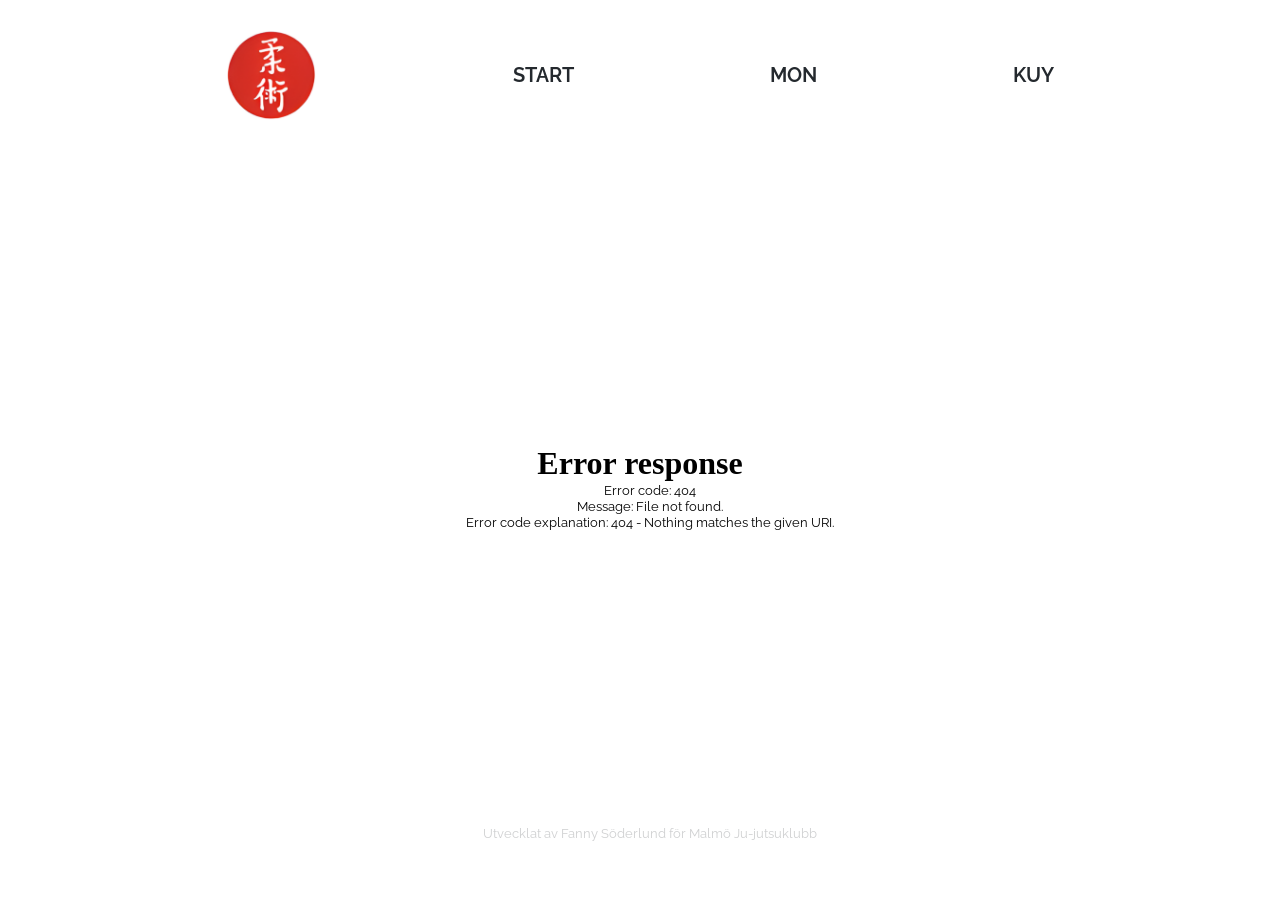
==== index.html @ bfc4bffe "init" ====
<!DOCTYPE html>
<html lang="en">

<head>
    <meta charset="UTF-8">
    <meta http-equiv="X-UA-Compatible" content="IE=edge">
    <meta name="viewport" content="width=device-width, initial-scale=1.0">
    <title>Passplanerare</title>
    <link rel="stylesheet" href="/css/common.css">

</head>

<body>
    <header>
        <nav>
            <img src="./resources/logo.png" alt="logo">
            <a class="navigation active" href="/">START</a>
            <div id="dropdown">
                <a id="dropy">MON</a>
                <div id="dropdown-content">
                    <a class="navigation" href="/plan-mon"">VERTIKALT</a>
                    <a class=" navigation" href="/mon">HORISONTELLT</a>
                </div>
            </div>

            <div id="dropdown">
                <a id="dropy">KUY</a>
                <div id="dropdown-content">
                    <a class="navigation" href="/plan-kuy"">VERTIKALT</a>
                    <a class=" navigation" href="/kuy">HORISONTELLT</a>
                </div>
            </div>

        </nav>
    </header>
    <main>

    </main>
    <script src="/js/main.js"></script>
    <script src="/js/pages.js"></script>
    <footer>
        <p>Utvecklat av Fanny Söderlund för Malmö Ju-jutsuklubb</p>
    </footer>
</body>


</html>
---- css/common.css ----
@import url('https://fonts.googleapis.com/css2?family=Raleway:ital,wght@0,100..900;1,100..900&display=swap');
@import url('https://fonts.googleapis.com/css2?family=Koulen&display=swap');


* {
    margin: 0;
    box-sizing: border-box;
    padding: 0;
}

body {
    min-height: 100vh;
    width: 100vw;
    overflow-x: hidden;
    display: flex;
    flex-direction: column;
}

main {
    min-height: 75vh;
    width: 100vw;
    display: flex;
    flex-direction: column;
    justify-content: center;
    align-items: center;
}

footer {
    display: flex;
    justify-content: center;
    align-items: center;
}

footer p {
    color: #24292e38;
    padding-bottom: 15px;
}

#text {
    height: 260px;
    width: 260px;
    position: relative;
    animation: effect 18s linear infinite;
    padding: 0;
}

@keyframes effect {
    0% {
        transform: rotate(0deg);
    }

    100% {
        transform: rotate(360deg);
    }
}

span {
    position: absolute;
    left: 50%;
    transform-origin: 0px 130px;
    transform-style: flat;
    font-family: 'Raleway';
    font-weight: 600;
    font-size: 21pt;
    color: rgb(204, 51, 51);
}

nav {
    width: 100%;
    display: flex;
    align-items: center;
    justify-content: space-evenly;
    padding: 30px;
}

nav a {
    text-decoration: none;
    color: #24292E;
    font-size: 20px;
    font-weight: 650;
    font-family: Raleway;
}

nav img {
    height: 90px;
    padding: 0;
}

.active {
    color: rgb(204, 51, 51);
}

nav a:hover {
    color: rgb(204, 51, 51);
}


#table {
    table-layout: fixed;
    border-collapse: collapse;
    margin: 40px 70px;
    margin-bottom: 80px;
}

table {
    padding-bottom: 30px;
    border-collapse: collapse;
    margin: 10px 0 40px 0;
}

tr {
    display: table;
}

th {
    width: 15%;
    height: 42px;
    color: #24292E;
    font-family: Raleway;
}

h3 {
    color: #24292E;
    font-family: Raleway;
}

td:hover {
    cursor: pointer;
}

.searches {
    display: flex;
    align-items: center;
    justify-content: space-around;
    width: 70%;
    margin-top: 50px;
}

#search_field,
#search_button,
#clear_button,
#create,
#group {
    margin-top: 30px;
}

button {
    appearance: none;
    background-color: #FAFBFC;
    border: 1px solid rgba(27, 31, 35, 0.15);
    border-radius: 6px;
    box-shadow: rgba(27, 31, 35, 0.04) 0 1px 0, rgba(255, 255, 255, 0.25) 0 1px 0 inset;
    color: #24292E;
    cursor: pointer;
    font-family: Raleway;
    font-size: 14px;
    font-weight: 500;
    line-height: 20px;
    list-style: none;
    padding: 6px 16px;
    transition: background-color 0.2s cubic-bezier(0.3, 0, 0.5, 1);
    user-select: none;
    -webkit-user-select: none;
    touch-action: manipulation;
    white-space: nowrap;
    word-wrap: break-word;
}

button:hover {
    background-color: #F3F4F6;
    text-decoration: none;
    transition-duration: 0.1s;
}

button:active {
    background-color: #EDEFF2;
    box-shadow: rgba(225, 228, 232, 0.2) 0 1px 0 inset;
    transition: none 0s;
}

button:focus {
    outline: 1px transparent;
}


input {
    height: 30px;
    width: 150px;
}

#input_field {
    margin-bottom: 20px;
    font-size: 11pt;
}

#search_field {
    font-size: 11pt;
    width: 180px;
    height: 34px;
}

td {
    font-family: system-ui, -apple-system, BlinkMacSystemFont, 'Segoe UI', Roboto, Oxygen, Ubuntu, Cantarell, 'Open Sans', 'Helvetica Neue', sans-serif;
    font-size: 11pt;
    width: 15%;
    word-wrap: break-word;
    padding: 8px 5px;
}

#td {
    padding: 10px;
    border: 2px solid #24292e38;
    margin: 0;

}

tr {
    width: 100%;
}

p {
    padding-left: 20px;
    font-family: Raleway;
    font-size: 10pt;
}

img {
    padding-top: 50px;
    height: 20rem;
}

#title {
    font-weight: 500;
    font-size: 6rem;
    font-family: Koulen;
    color: #24292e
}

#back_button {
    position: absolute;
    top: 0;
    left: 0;
    margin-top: 50px;
    margin-left: 50px;
    border: none;
    background-color: white;
    box-shadow: none;
}

.group {
    font-family: Raleway;
    font-size: 14px;
    background-color: #FAFBFC;
    border: 1px solid rgba(27, 31, 35, 0.15);
    border-radius: 6px;
    box-shadow: rgba(27, 31, 35, 0.04) 0 1px 0, rgba(255, 255, 255, 0.25) 0 1px 0 inset;
    color: #24292E;
    cursor: pointer;
    line-height: 20px;
    padding: 6px 16px;
    font-weight: 500;
}

#info {
    margin: 30px 0;
    color: rgb(204, 51, 51);
    font-size: 9pt;
    font-family: Raleway;
}

#grund {
    border: 2px solid #24292E;
    margin: 10px;
    margin-bottom: 80px;
    width: 80%;
}

#grund td {
    padding: 10px 15px;
    text-align: center;
    line-height: 1.5;
}

#grund th {
    box-shadow: rgba(27, 31, 35, 0.04) 0 1px 0, rgba(182, 36, 36, 0.811) 0 1px 0 inset;
    border-bottom: 2px solid #24292e38;
    padding: 15px 15px;
    background-color: rgb(204, 51, 51);
    color: white;
}

#grund_tit {
    padding-bottom: 10px;
    font-weight: 700;
    font-size: 15pt;
}


#back_button {
    position: absolute;
    top: 0;
    left: 0;
    margin-top: 30px;
    margin-left: 50px;
    border: none;
}


.group,
input {
    font-family: Raleway;
    font-size: 14px;
    background-color: #FAFBFC;
    border: 1px solid rgba(27, 31, 35, 0.15);
    border-radius: 6px;
    box-shadow: rgba(27, 31, 35, 0.04) 0 1px 0, rgba(255, 255, 255, 0.25) 0 1px 0 inset;
    color: #24292E;
    cursor: pointer;
    line-height: 20px;
    padding: 6px 16px;
    font-weight: 500;
}

h3,
label {
    color: #24292E;
    font-family: Raleway;

}

h3 {
    font-size: 12pt;
    font-weight: 500;
}

.options {
    display: flex;
    flex-direction: row;
    align-items: center;
    justify-content: space-around;
    width: 80%;
    padding-top: 20px;
}


.date {
    padding-top: 30px;
    display: flex;
    flex-direction: column;
    align-items: center;
    justify-content: center;
}


label {
    font-size: 10pt;
}

#results {
    display: flex;
    flex-direction: column;
    justify-content: center;
    align-items: center;
    font-family: Raleway;
}

.stat_title {
    font-size: 14pt;
    font-family: Raleway;
}

#statistics_button,
#stat_group,
#stat_pass_group,
#statistics_pass_button,
#delete_chosen {
    margin-top: 15px;
}

#stat_pass_group,
#statistics_pass_button,
#delete_chosen {
    margin-top: 30px;
}

.thisdate {
    height: 34px;
}


#plan_table {
    border-collapse: collapse;
    width: 80%;
    margin-top: 20px;
}

#plan_table td {
    border: 1px solid #24292E;
    width: 11%;
}

#plan_table th {
    width: 11%;
}

#plan_table tr th:nth-child(2),
#plan_table tr td:nth-child(2) {
    width: 60%;
}

#plan_table tr {
    display: table;
}

#plan_table tr td:first-child,
#plan_table tr th:first-child {
    width: 5%;
}

#plan_table tr td:nth-child(3),
#plan_table tr td:nth-child(4) {
    text-align: center;
}

#stat_group_plan,
#save_plan {
    margin-top: 30px;
}

#get_group_button {
    margin-top: 30px;
}

#mon_plan_date {
    height: 35px;
}

#dropdown {
    position: relative;
    display: inline-block;
}

#dropdown-content {
    padding-top: 10px;
    display: none;
    position: absolute;
    z-index: 1;
}

#dropy {
    cursor: pointer;
}

#dropdown-content a {
    cursor: pointer;
    padding: 15px 10px 0 0;
    text-decoration: none;
    font-size: 18px;
    display: block;
}

#dropdown:hover #dropdown-content {
    display: block;
}

#table .all {
    text-align: center;
}

input[type="checkbox"] {
    width: 3em;
    height: 3rem;
    accent-color: rgb(204, 51, 51);
}

.modal {
    display: none;
    /* Hidden by default */
    position: fixed;
    /* Stay in place */
    z-index: 1;
    /* Sit on top */
    left: 0;
    top: 0;
    width: 100vw;
    /* Full width */
    height: 100vh;
    /* Full height */
    overflow: auto;
    /* Enable scroll if needed */
    background-color: rgb(0, 0, 0);
    /* Fallback color */
    background-color: rgba(0, 0, 0, 0.4);
    /* Black w/ opacity */
}

/* Modal Content/Box */
.modal-content {
    background-color: #fefefe;
    margin: 15% auto;
    /* 15% from the top and centered */
    padding: 20px;
    border: 1px solid #888;
    width: 80%;
    /* Could be more or less, depending on screen size */
    font-family: Raleway;
    line-height: 1.8;
}

.modal-content h2 {
    padding-bottom: 10px;
}

/* The Close Button */
.close {
    float: right;
    margin-top: 50px;

}

.close:hover,
.close:focus {
    color: black;
    text-decoration: none;
    cursor: pointer;
}
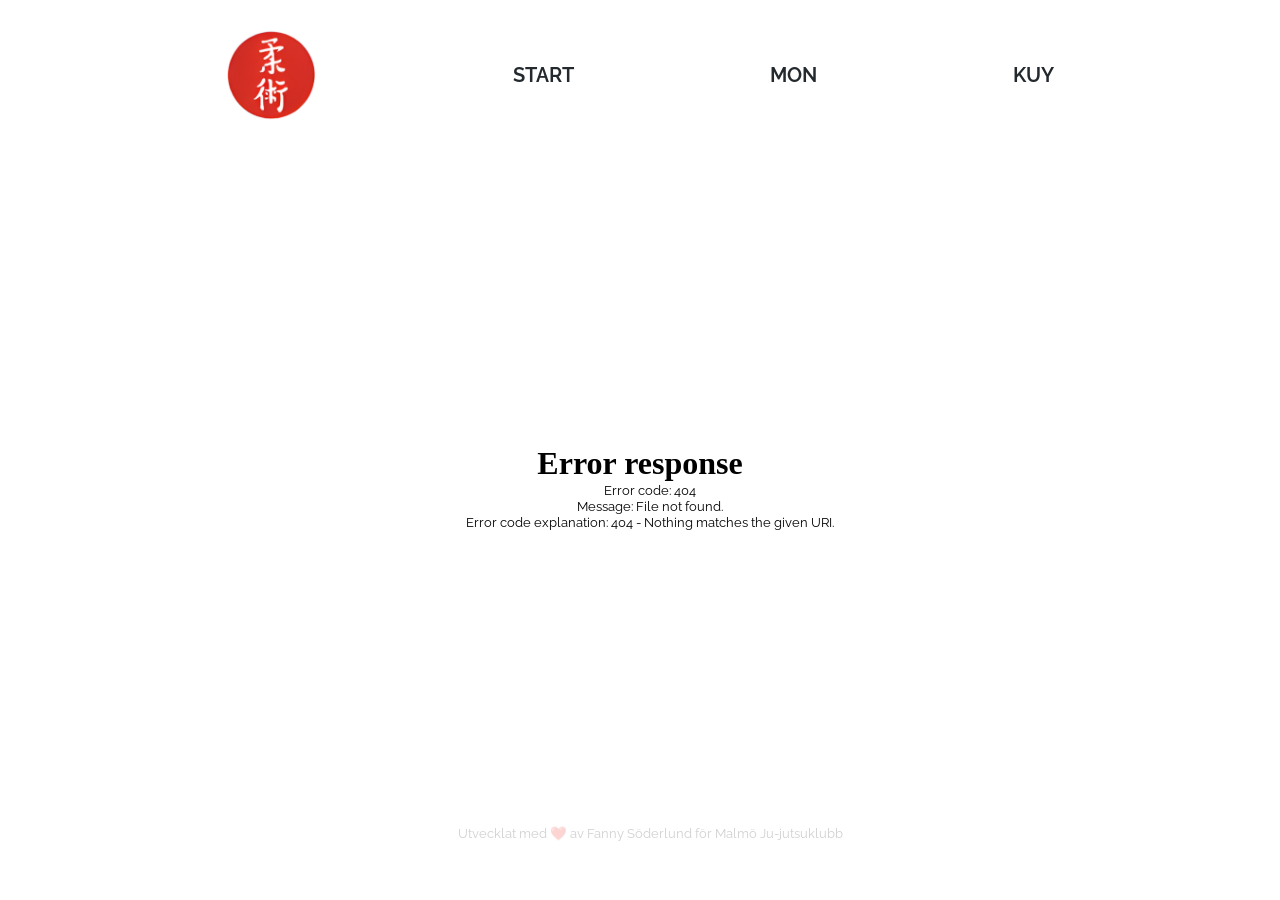
==== commit cffdaa54: "Update better modal" ====
--- a/index.html
+++ b/index.html
@@ -39,7 +39,7 @@
     <script src="/js/main.js"></script>
     <script src="/js/pages.js"></script>
     <footer>
-        <p>Utvecklat av Fanny Söderlund för Malmö Ju-jutsuklubb</p>
+        <p>Utvecklat med ❤️ av Fanny Söderlund för Malmö Ju-jutsuklubb</p>
     </footer>
 </body>
 
--- a/css/common.css
+++ b/css/common.css
@@ -54,16 +54,6 @@
     }
 }
 
-span {
-    position: absolute;
-    left: 50%;
-    transform-origin: 0px 130px;
-    transform-style: flat;
-    font-family: 'Raleway';
-    font-weight: 600;
-    font-size: 21pt;
-    color: rgb(204, 51, 51);
-}
 
 nav {
     width: 100%;
@@ -523,4 +513,86 @@
     color: black;
     text-decoration: none;
     cursor: pointer;
+}
+
+.circle {
+    display: inline-block;
+    width: 20px;
+    height: 20px;
+    border-radius: 50%;
+    margin-right: 10px;
+    color: #fff200;
+    text-align: center;
+    font-size: 8pt;
+}
+
+
+.circle.yellowwhite {
+    background-color: rgb(255, 243, 112);
+}
+
+.circle.yellow {
+    background-color: rgb(255, 235, 10);
+}
+
+.circle.orangewhite {
+    background-color: rgb(254, 180, 134);
+}
+
+/* Add specific colors */
+.circle.orange {
+    background-color: rgb(253, 117, 33);
+}
+
+.circle.greenwhite {
+    background-color: rgb(162, 205, 183);
+}
+
+.circle.green {
+    background-color: rgb(64, 119, 90);
+}
+
+.circle.blue {
+    background-color: rgb(52, 89, 149);
+}
+
+.circle.brown {
+    background-color: rgb(72, 39, 40);
+}
+
+.circle.blackone {
+    background-color: rgb(0, 0, 0);
+}
+
+.circle.blacktwo {
+    background-color: rgb(0, 0, 0);
+}
+
+.circle.blackthree {
+    background-color: rgb(0, 0, 0);
+}
+
+.circle.all {
+    background-color: rgb(212, 116, 190);
+}
+
+@media print {
+    body * {
+        visibility: hidden;
+    }
+
+    table {
+        display: none;
+    }
+
+    .modal-content * {
+        visibility: visible;
+    }
+
+    .modal {
+        overflow: visible;
+        position: absolute;
+        left: 0;
+        top: 0;
+    }
 }
